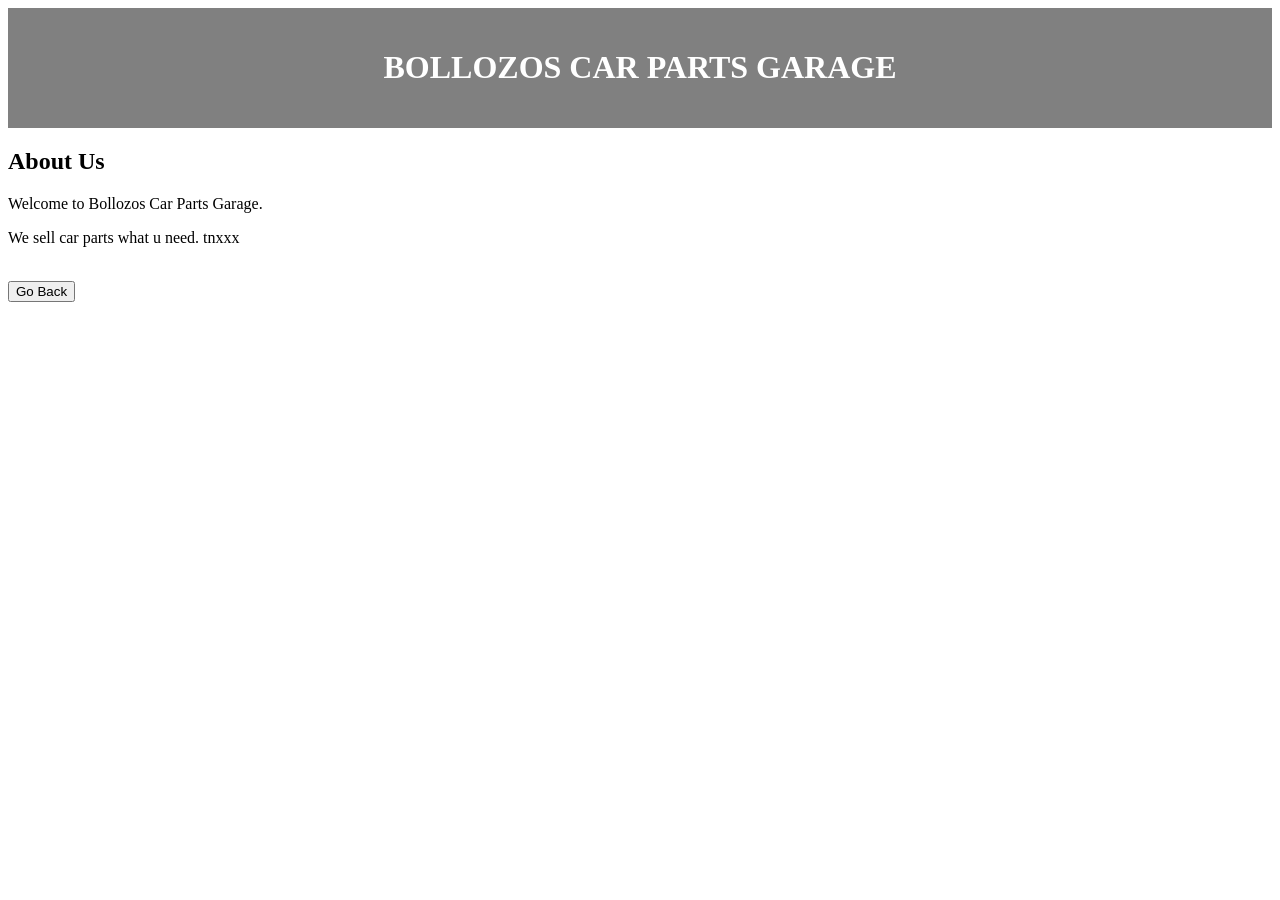
==== about.html @ efa82cf7 "activitylods" ====
<!DOCTYPE html>
<html>
<head>
  <meta charset="UTF-8">
  <title>About Us</title>
</head>
<body>

     <div style="background-color: gray; color: white; padding: 20px; text-align: center;">
    <h1>BOLLOZOS CAR PARTS GARAGE</h1>
  </div>

  <h2>About Us</h2>

  <p>Welcome to Bollozos Car Parts Garage.</p>

  <p>We sell car parts what u need. tnxxx</p>

  <br>

   <button onclick="window.location.href='index.html'">Go Back</button>

   </body>
</html>
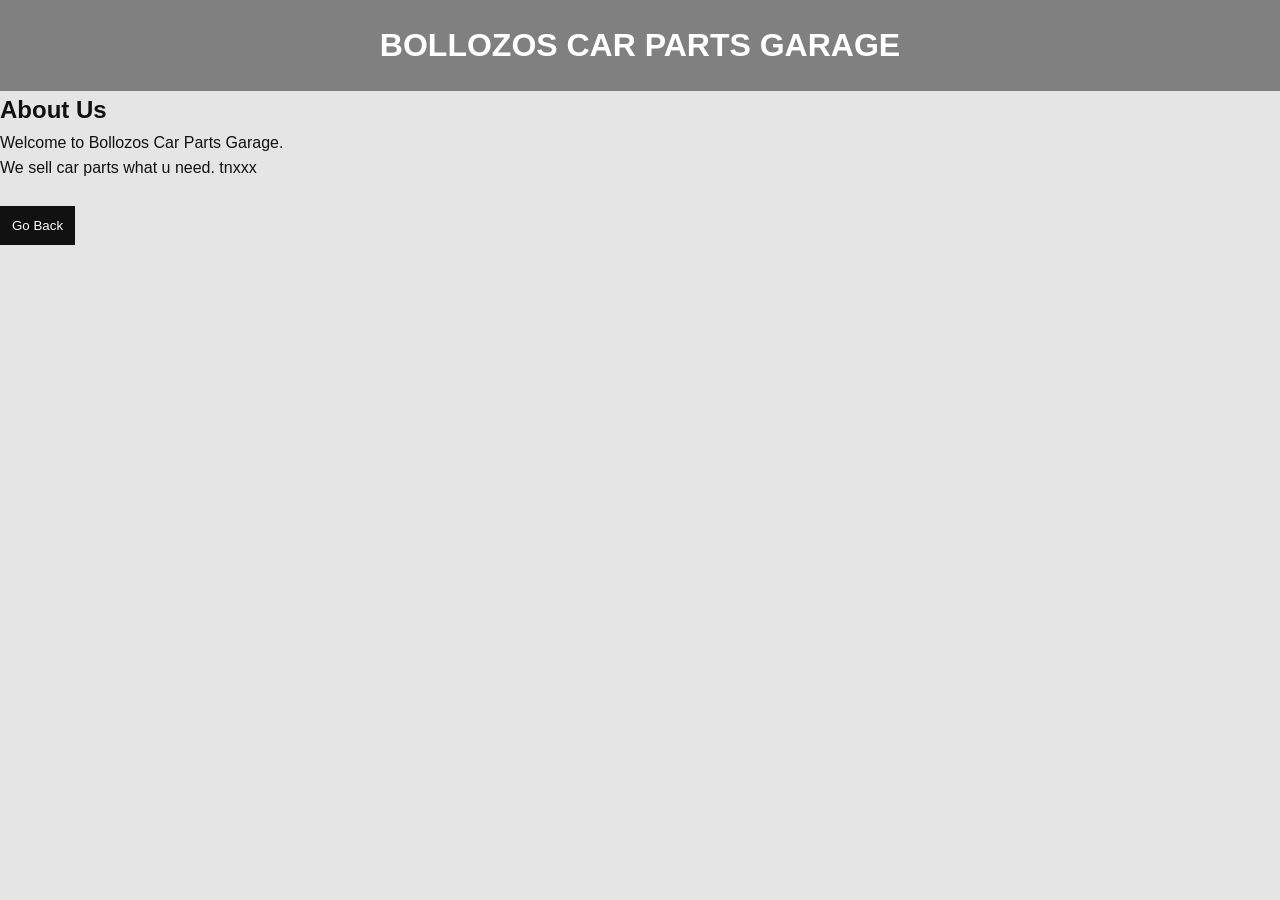
==== commit 0b613dfc: "todaysaccti" ====
--- a/about.html
+++ b/about.html
@@ -2,6 +2,7 @@
 <html>
 <head>
   <meta charset="UTF-8">
+  <link rel="stylesheet" href="hewoo.css">
   <title>About Us</title>
 </head>
 <body>
--- a/hewoo.css
+++ b/hewoo.css
@@ -0,0 +1,145 @@
+* {
+margin: 0;
+padding: 0;
+    box-sizing: border-box;
+}
+
+body {
+font-family: 'Inter', sans-serif;
+background-color: #E5E5E5;
+color: #111;
+  line-height: 1.6;
+}
+
+   .navvvbar {
+display: flex;
+    justify-content: space-between;
+align-items: center;
+padding: 40px 80px;
+}
+
+   .logo {
+font-weight: 600;
+font-size: 28px;
+}
+
+    .navvvbar ul {
+list-style: none;
+    display: flex;
+    gap: 4px;
+}
+
+.navbar a {
+text-decoration: none;
+    color: #111;
+    font-size: 14px;
+}
+
+
+
+
+
+
+.hero {
+display: flex;
+        justify-content: space-between;
+align-items: center;
+    padding: 80px;
+}
+
+.hero-content {
+    max-width: 600px;
+}
+
+.hero h1 {
+    font-size: 36px;
+    font-weight: 400;
+}
+
+.hero span {
+    text-decoration: underline;
+}
+
+
+
+.uplok-image img {
+    width: 400px;
+    height: 400px;
+    margin-right: 300px;
+}
+
+.projects {
+    padding: 80px;
+}
+
+.section-header {
+    margin-bottom: 40px;
+}
+
+.section-header h2 {
+    font-weight: 500;
+    margin-bottom: 10px;
+}
+
+.section-header hr {
+    border: none;
+    height: 1px;
+    background: #111;
+}
+
+.project-grid {
+    display: flex;
+    gap: 30px;
+}
+
+.project-card h3 {
+    font-size: 14px;
+    margin-bottom: 10px;
+}
+
+
+
+
+       .project-card img {
+width: 100%;
+height: 350px;
+object-fit: cover;
+}
+
+
+
+.contact {
+    padding: 80px;
+}
+
+form {
+display: flex;
+    flex-direction: column;
+gap: 20px;
+    max-width: 500px;
+}
+
+input, textarea {
+    padding: 12px;
+    border: 1px solid #111;
+    background: transparent;
+    font-family: inherit;
+}
+
+textarea {
+height: 120px;
+resize: none;
+}
+
+
+
+
+
+button {
+    padding: 12px;
+    border: none;
+    background: #111;
+    color: #fff;
+    cursor: pointer;
+}
+
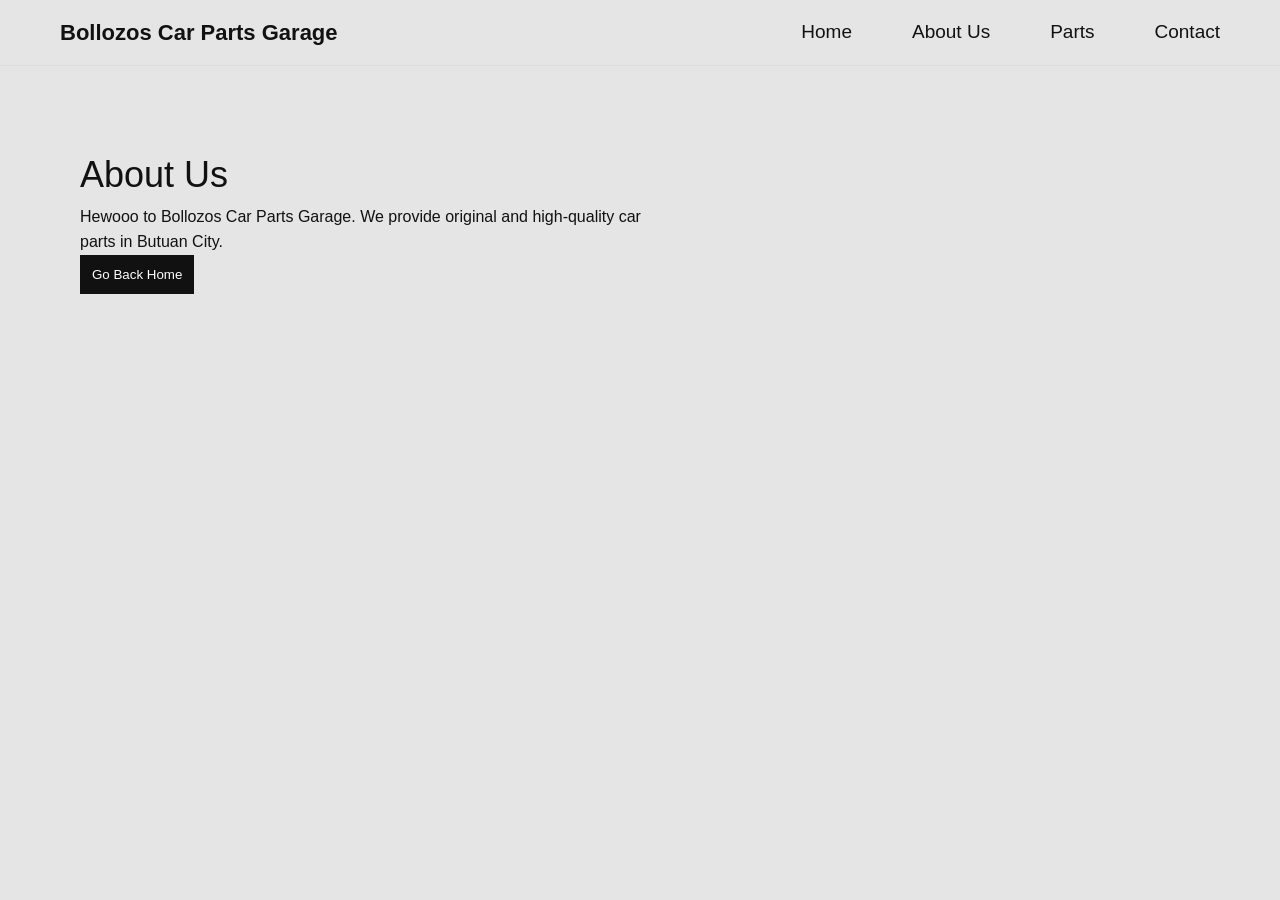
==== commit 29d03670: "updates1" ====
--- a/about.html
+++ b/about.html
@@ -1,25 +1,47 @@
 <!DOCTYPE html>
 <html>
 <head>
-  <meta charset="UTF-8">
-  <link rel="stylesheet" href="hewoo.css">
-  <title>About Us</title>
+<meta charset="UTF-8">
+<title>About Us</title>
+<link rel="stylesheet" href="hewoo.css">
 </head>
 <body>
+<header class="navvvbar">
+ <div class="logo">Bollozos Car Parts Garage</div>
+<nav>
+<ul>
+  <li><a href="index.html#home">Home</a></li>
 
-     <div style="background-color: gray; color: white; padding: 20px; text-align: center;">
-    <h1>BOLLOZOS CAR PARTS GARAGE</h1>
-  </div>
+  <li><a href="about.html">About Us</a></li>
+          
+  <li><a href="index.html#parts">Parts</a></li>
+            
+  <li><a href="index.html#contact">Contact</a></li>
+        
+</ul>
+    
+</nav>
 
-  <h2>About Us</h2>
+</header>
 
-  <p>Welcome to Bollozos Car Parts Garage.</p>
 
-  <p>We sell car parts what u need. tnxxx</p>
+<section class="hero">
+<div class="hero-content">
 
-  <br>
+<h1>About Us </h1>
 
-   <button onclick="window.location.href='index.html'">Go Back</button>
+<p>
+Hewooo to Bollozos Car Parts Garage.  
+We provide original and high-quality car parts in Butuan City.
+</p>
 
-   </body>
+
+ <button onclick="window.location.href='index.html'">
+  Go Back Home
+ </button>
+    </div>
+
+</section>
+
+</body>
 </html>
--- a/hewoo.css
+++ b/hewoo.css
@@ -2,6 +2,10 @@
 margin: 0;
 padding: 0;
     box-sizing: border-box;
+}
+
+html {
+scroll-behavior: smooth;
 }
 
 body {
@@ -10,29 +14,37 @@
 color: #111;
   line-height: 1.6;
 }
-
-   .navvvbar {
-display: flex;
+.navvvbar {
+    display: flex;
     justify-content: space-between;
-align-items: center;
-padding: 40px 80px;
+    align-items: center;
+    padding: 15px 60px;    
+    border-bottom: 1px solid #ddd;
 }
 
-   .logo {
-font-weight: 600;
-font-size: 28px;
+
+.logo {
+    font-weight: 600;
+    font-size: 22px;
 }
 
-    .navvvbar ul {
-list-style: none;
+.navvvbar ul {
+    list-style: none;
     display: flex;
-    gap: 4px;
+    gap: 60px;
+    margin: 0;
+    padding: 0;
 }
 
-.navbar a {
-text-decoration: none;
+.navvvbar ul li a {
+    text-decoration: none;
     color: #111;
-    font-size: 14px;
+    font-size: 19px;
+    font-weight: 500;
+}
+
+.navvvbar ul li a:hover {
+    color: red;
 }
 
 
@@ -63,9 +75,15 @@
 
 
 .uplok-image img {
-    width: 400px;
-    height: 400px;
-    margin-right: 300px;
+    width: 850px;
+    height: 500px;
+    margin-right: 10px;
+}
+
+.service-image img {
+    width: 450px;
+    height: 500px;
+    margin-right: 450px;
 }
 
 .projects {
@@ -88,8 +106,10 @@
 }
 
 .project-grid {
+    max-width: 1800px;
     display: flex;
     gap: 30px;
+      margin: 0 auto;
 }
 
 .project-card h3 {
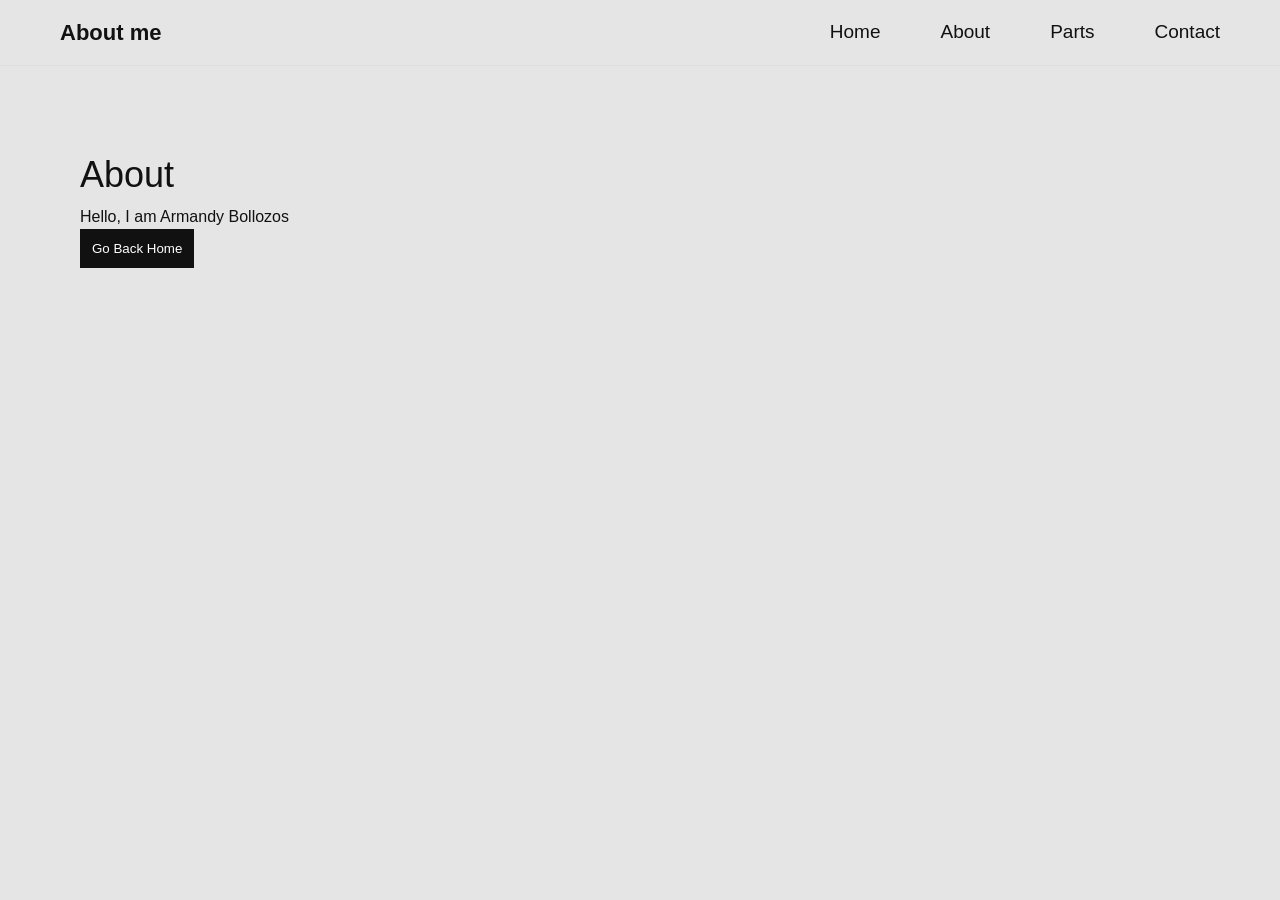
==== commit 3e08bfa4: "update2" ====
--- a/about.html
+++ b/about.html
@@ -2,17 +2,18 @@
 <html>
 <head>
 <meta charset="UTF-8">
-<title>About Us</title>
+<title>About Me</title>
 <link rel="stylesheet" href="hewoo.css">
 </head>
 <body>
 <header class="navvvbar">
- <div class="logo">Bollozos Car Parts Garage</div>
+ <div class="logo">About me</div>
 <nav>
 <ul>
   <li><a href="index.html#home">Home</a></li>
 
-  <li><a href="about.html">About Us</a></li>
+  <li><a href="about.html">About
+  </a></li>
           
   <li><a href="index.html#parts">Parts</a></li>
             
@@ -28,11 +29,10 @@
 <section class="hero">
 <div class="hero-content">
 
-<h1>About Us </h1>
+<h1>About </h1>
 
 <p>
-Hewooo to Bollozos Car Parts Garage.  
-We provide original and high-quality car parts in Butuan City.
+Hello, I am Armandy Bollozos
 </p>
 
 
--- a/hewoo.css
+++ b/hewoo.css
@@ -75,9 +75,9 @@
 
 
 .uplok-image img {
-    width: 850px;
-    height: 500px;
-    margin-right: 10px;
+    width: 300px;
+    height: 300px;
+    margin-right: 500px;
 }
 
 .service-image img {
